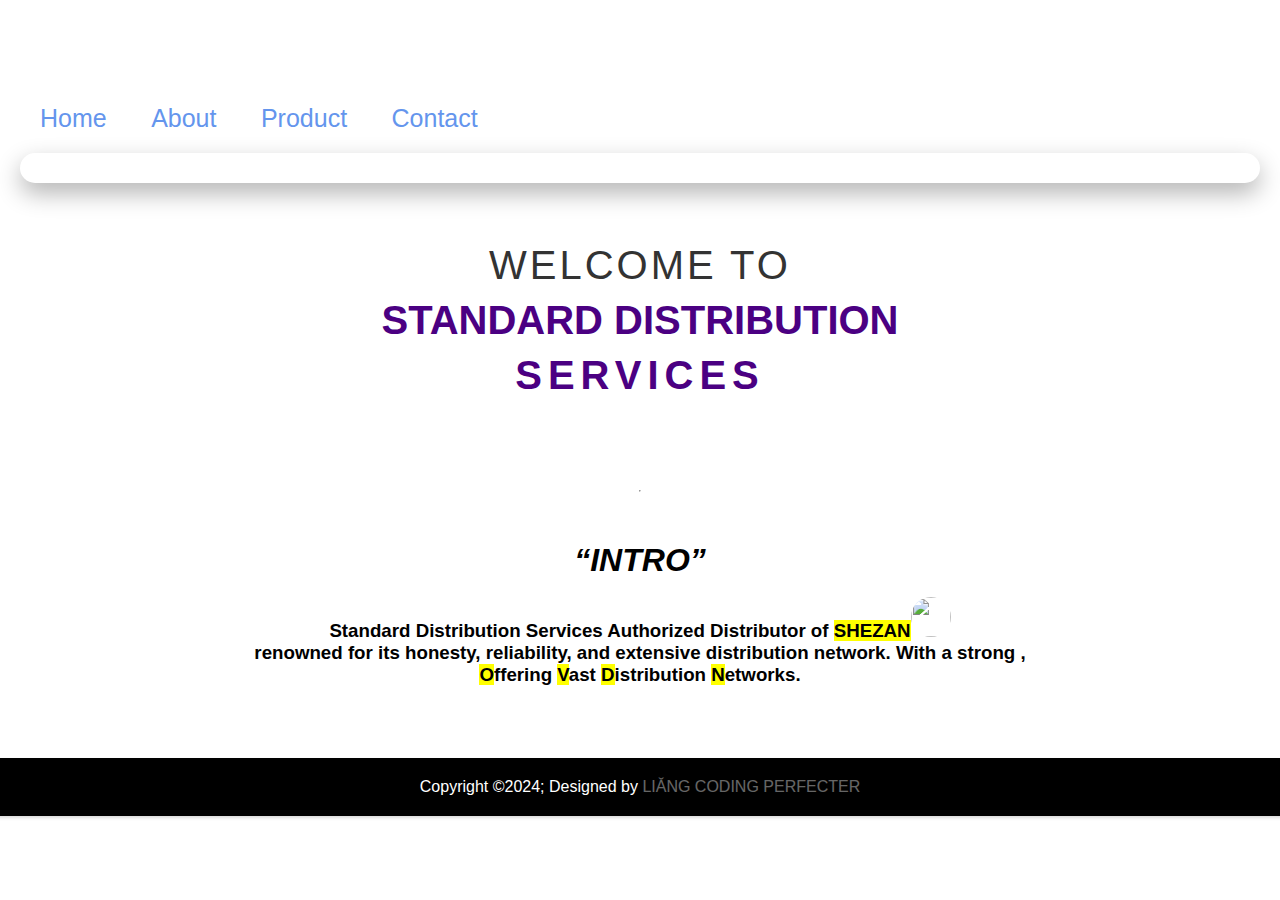
==== index.html @ 8e6eb4b3 "Add files via upload" ====
<!DOCTYPE html>
<html lang="en">
<head>
    <meta charset="UTF-8">
    <meta name="viewport" content="width=\, initial-scale=1.0">
    <link rel="icon" type="image/x-icon" href="STD.jpg"  >
   
    <link rel="stylesheet" href="https://cdnjs.cloudflare.com/ajax/libs/font-awesome/6.6.0/css/all.min.css" integrity="sha512-Kc323vGBEqzTmouAECnVceyQqyqdsSiqLQISBL29aUW4U/M7pSPA/gEUZQqv1cwx4OnYxTxve5UMg5GT6L4JJg==" crossorigin="anonymous" referrerpolicy="no-referrer" />
    <link rel="stylesheet" href="./style.css">

    <title>Document</title>

</head>
<body>
    
    
    <!-- navbaaar -->

    <nav class="cont">
<nav id="nav">
    <a href="#">Home<span></span></a>
    <a href="./ABOUT.HTML" >About<span></span></a>
    <a href="./product.html" >Product<span></span></a>
    <a href="contact.html" class="len" >Contact<span></span></a>    
    <span class="box">
        <input type="text" placeholder="Search">
        <a href="#">
            <i class="fa-solid fa-magnifying-glass" ></i>
        </a> 
    </span>
</nav>
<!-- welcome web -->
<div class="container">
    <span class="text1">welcome to</span>
    <span class="text2">STANDARD DISTRIBUTION </span>
    <span class="text3">SERVICES</span>
</div>
</div>

</nav>
    <br>
    <br>
    <br>
    <br>
    <hr>
    <div id="intro">
    <div class="introContainer">
        <div class="inro"><h1><strong><i><strong><q>INTRO</q></strong></i></strong></h1>
        <br>
    
<h3> Standard Distribution Services 
Authorized Distributor of <mark> SHEZAN</mark><img src="./download (2).jpeg" alt="" width="40px" height="40px " style="border-radius: 30px;"  class="logoo"></h3>
<h3 >renowned for its honesty, reliability, and extensive distribution network. With a strong , </h3>
<h3 > <mark>O</mark>ffering <mark>V</mark>ast <mark>D</mark>istribution <mark> N</mark>etworks. </h3>
</h3></div>
        </div>
        <br>
        <br>
        <br>
        <br>
    </div>
    <footer>
        <div class="foot">
            <div>
<h4 style="font-weight: 500;"> Copyright &copy;2024; Designed by <span class="FONT">liǎng Coding Perfecter </span></h4>
            </div>
        </div>
    </footer>
</body>
</html>
---- style.css ----
/* General Reset and Base Styles */
* {
    margin: 0;
    padding: 0;
    box-sizing: border-box;
    font-family: 'Segoe UI', Tahoma, Geneva, Verdana, sans-serif;
}

body {
    display: flex;
    flex-direction: column;
    justify-content: center;
    align-items: center;
    min-height: 100vh; 
    background-image: url(./istockphoto-643517702-1024x1024\ \(1\).jpg);
    background-size: cover;
    background-repeat: no-repeat;
}

nav {
    width: 100%;
    padding: 10px;

}

nav a {
    position: relative;
    font-size: 25px;
    color: #000;
    text-decoration: none;
    color: cornflowerblue;
    padding: 6px 20px;
    transition: 0.5s;
    border-top-right-radius: 80px;
    border-top-left-radius: 80px;

}

nav a:hover {
    color: blue;
}

nav a span {
    position: absolute;
    top: 0;
    left: 0;
    width: 100%;
    height: 100%;
    z-index: -1;
    border-bottom: 2px solid blue;
    border-radius: 15px;
    transform: scale(0) translateY(50px);
    transition: 0.2s;
}

nav a:hover span {
    transform: scale(1) translateY(0);
}

/* Search Box Styles */


/* Search Box Styles */
.box {
    height: 30px;
    display: flex;
    cursor: pointer;
    padding: 7px 10px;
    background: #fff;
    border-radius: 30px;
    align-items: center;
    box-shadow: 0 10px 25px rgba(0, 0, 0, 0.3);
    margin-left: auto;
    position: relative;
margin-top: 20px;
}

.box:hover input {
    width: 700px;
}

.box input {
    width: 0;
    outline: none;
    border: none;
    font-weight: 500;
    transition: 0.4s;
    background-color: transparent;
}

.box a .fa-solid {
    color: #1daf;
    font-size: 18px;
}


.box:hover input {
    width: 300px;
}

.box input {
    width: 0px;
    outline: none;
    border: none;
    font-weight: 500;
    transition: 0.4s;
    background-color: transparent;

}

.box a .fa-solid {
    color: #1daf;
    font-size: 18px;
}

/* Container and Text Styles */
.container {
    text-align: center;
    position: relative;
    margin-top: 50px;
}

.container span {
    text-transform: uppercase;
    display: block;
}

.text1, .text2, .text3 {
    font-size: 40px;
    margin-bottom: 10px;
}

.text1 {
    color: #333;
    letter-spacing: 3px;
    animation: text 5s 1;
}

.text2 {
    color: indigo;
    font-weight: 800;
}

.text3 {
    color: indigo;
    font-weight: 800;
    letter-spacing: 6px;
}

@keyframes text {
    0% {
        color: #000;
        margin-bottom: -40px;
    }
    50% {
        color: #000;
        margin-bottom: 40px;
    }
    85% {
        color: #000;
        margin-bottom: -20px;
    }
    100% {
        color: #000;
        margin-bottom: -8px;
    }
}

.text1:hover {
    color: yellow;
    transition: 0.6s;
}

.text2:hover {
    color: yellow;
    transition: 0.6s;
}

.text3:hover {
    transition: 0.6s;
    color: yellow;
}

/* Intro Section Styles */
.introContainer {
    text-align: center;
    margin-top: 50px;
    transition: 15s;
    }
.introContainer:hover{
    transition: 1.2s;
    box-shadow: 0 10px 25px rgba(0, 0, 0, 0.3);
    background:linear-gradient(yellow,red,yellow,yellow);
}
.intro h1 {
    margin-bottom: 20px;
}
.intro h3 {
    color: #000;
    margin-bottom: 15px;
}

.intro h3 img {
    vertical-align: middle;
    margin-left: 10px;
}

.intro h3 mark {
    background: transparent;
    color: red;
}

.foot{
    background-color: #000;
    color: #fff;
    padding: 20px;
    text-align: center;
    width: 84.3rem;
    box-shadow: rgba(0, 0, 0, 0.15) 2.4px 2.4px 3.2px;
}
.FONT{
    letter-spacing: 2;
    text-transform: uppercase;
    font-family:Arial, Helvetica, sans-serif;
font-weight: 300;
opacity: 0.4;

}

/* Media Queries for Tablets and Mobile Devices */

/* Tablet Styles (screen width <= 768px) */
@media (max-width: 768px) {
    nav a {
        font-size: 16px;
        padding: 4px 15px;
    }

    .container {
        margin-top: 30px;
    }

    .text1, .text2, .text3 {
        font-size: 30px;
    }

    .box {
        margin-left: 10px;
        padding: 8px 15px;
    }

    .box:hover input {
        width: 180px;
    }
.foot{
width: 100%;
}
}

/* Mobile Styles (screen width <= 480px) */
@media (max-width: 480px) {
    nav {
        padding: 10px 5px;
    }
.foot{
    width: 100%;
}
    nav a {
        font-size: 14px;
        padding: 4px 10px;
    }

    .container {
        margin-top: 20px;
    }

    .text1, .text2, .text3 {
        font-size: 24px;
    }

    .box {
        margin-left: 5px;
        padding: 5px 10px;
    }

    .box:hover input {
        width: 150px;
    }
}
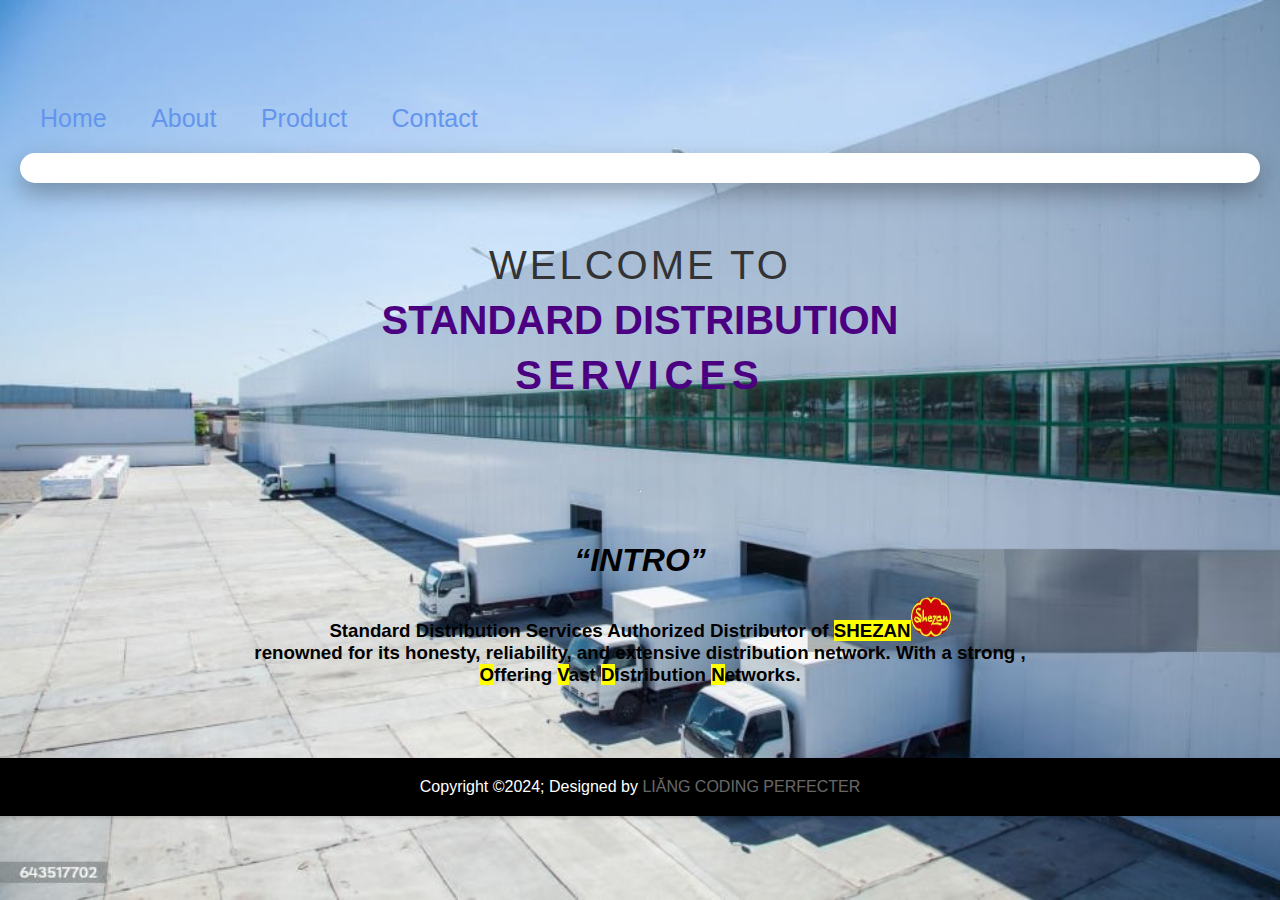
==== commit ab42bab6: "Update index.html" ====
--- a/index.html
+++ b/index.html
@@ -3,12 +3,11 @@
 <head>
     <meta charset="UTF-8">
     <meta name="viewport" content="width=\, initial-scale=1.0">
-    <link rel="icon" type="image/x-icon" href="STD.jpg"  >
-   
+    <link rel="icon" type="image/x-icon" href="STD.jpg"  >   
     <link rel="stylesheet" href="https://cdnjs.cloudflare.com/ajax/libs/font-awesome/6.6.0/css/all.min.css" integrity="sha512-Kc323vGBEqzTmouAECnVceyQqyqdsSiqLQISBL29aUW4U/M7pSPA/gEUZQqv1cwx4OnYxTxve5UMg5GT6L4JJg==" crossorigin="anonymous" referrerpolicy="no-referrer" />
     <link rel="stylesheet" href="./style.css">
 
-    <title>Document</title>
+    <title>HOME</title>
 
 </head>
 <body>
@@ -67,4 +66,4 @@
         </div>
     </footer>
 </body>
-</html>+</html>
